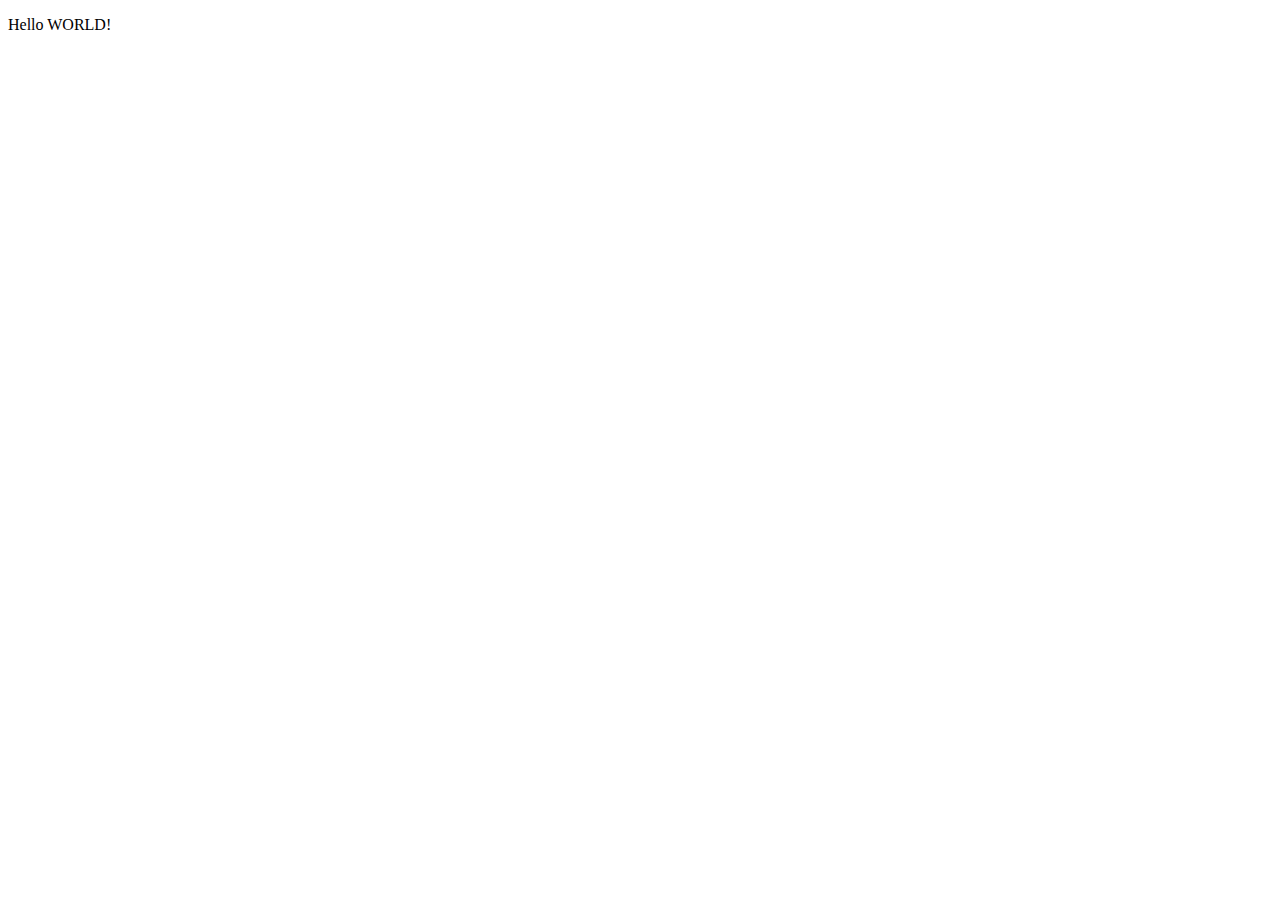
==== thrive-home.html @ 9aac4efb "first commit" ====
<!DOCTYPE html>
<html lang="en">

<head>
    <meta charset="UTF-8">
    <meta name="viewport" content="width=device-width, initial-scale=1.0">
    <meta http-equiv="X-UA-Compatible" content="ie=edge">
    <title>Document</title>
    <link rel="stylesheet" href="styles.css">
</head>

<body>
    <section id="content">
        <p>Hello WORLD!</p>

    </section>

</body>

</html>
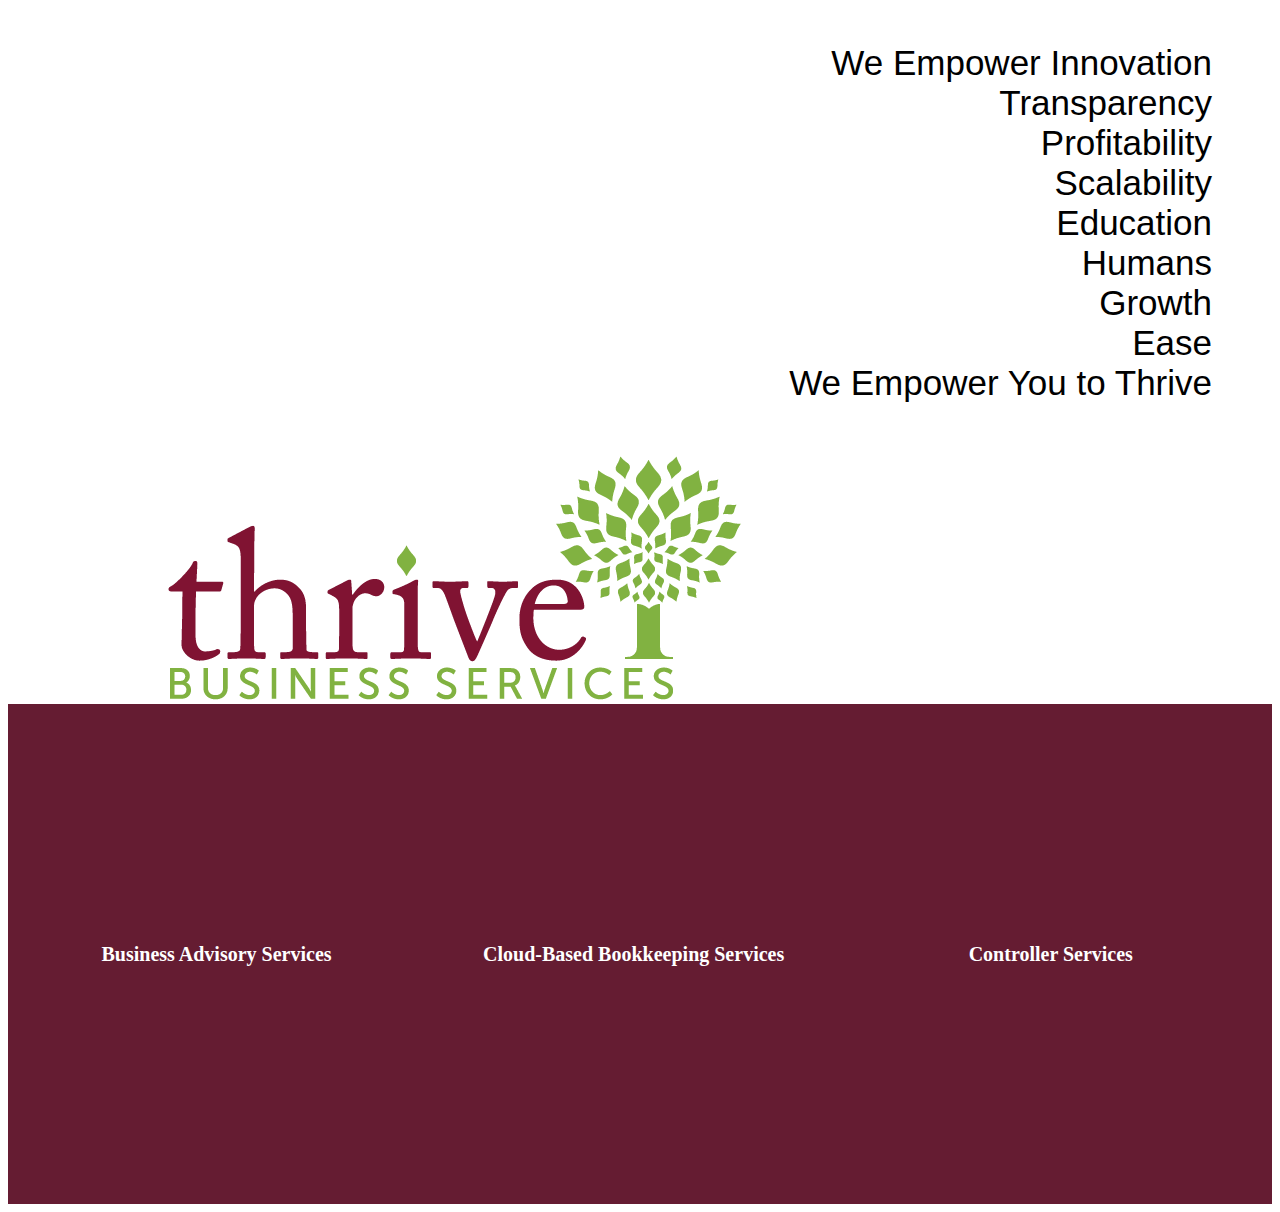
==== commit 016c8065: "thurs midday commit" ====
--- a/thrive-home.html
+++ b/thrive-home.html
@@ -6,14 +6,54 @@
     <meta name="viewport" content="width=device-width, initial-scale=1.0">
     <meta http-equiv="X-UA-Compatible" content="ie=edge">
     <title>Document</title>
-    <link rel="stylesheet" href="styles.css">
+    <link rel="stylesheet" href="style.css">
 </head>
 
 <body>
-    <section id="content">
-        <p>Hello WORLD!</p>
+    <div class="landing-zone">
+        <div class=landing-text>
+            <h3 id="landing-text">
+                We Empower Innovation
+                <br>
+                Transparency
+                <br>
+                Profitability
+                <br>
+                Scalability
+                <br>
+                Education
+                <br>
+                Humans
+                <br>
+                Growth
+                <br>
+                Ease
+                <br>
+                We Empower You to Thrive
+            </h3>
+        </div>
+        <div> 
+            <img class="landing-logo" src="thrive-logo_logo.png">
+        </div>
+        <div>
+            <div class="btn-wrapper">
+                <a class="cta" href="#" data-title="Explore Services"></a>
+                <a class="cta" href="#" data-title="Let's Chat!"></a>
+            </div>
+        </div>
+        <div class="services">
+            <div id="service1">
+                <h2 class="service-text">Business Advisory Services</h2>
+            </div>
+            <div id="service2">
+                <h2 class="service-text">Cloud-Based Bookkeeping Services</h2>
+            </div>
+            <div id="service3">
+                <h2 class="service-text">Controller Services</h2>
+            </div>
+        </div>
+    </div>
 
-    </section>
 
 </body>
 
--- a/style.css
+++ b/style.css
@@ -0,0 +1,67 @@
+/*
+ Theme Name:   Avada Child
+ Theme URI:    https://avada.theme-fusion.com/
+ Description:  Avada Child Theme
+ Author:       ThemeFusion
+ Author URI:   https://theme-fusion.com/
+ Template:     Avada
+ Version:      1.0.0
+ Text Domain:  Avada
+*/
+
+.menu-text {
+    color: black;
+}
+
+.services {
+    display: flex;
+}
+
+.landing-text{
+    float: right;
+    width: 100%;
+    text-align: right;
+    height: 28em;
+}
+
+#landing-text{
+    font-size: 35px;
+    font-family: roboto, sans-serif;
+    font-style: normal;
+    font-weight: 400;
+    padding-right: 60px;
+}
+
+.landing-logo {
+    padding: 0 160px;
+}
+.services{
+    height: 500px;
+    background-color: #651c32;
+    color: white;
+    display: flex;
+    flex-direction: row;
+}
+
+.service-text{
+    text-align: center;
+    font-size: 20px;
+    margin: auto;
+    position: relative;
+    top: 50%;
+    transform: translateY(-50%);
+}
+
+#service1{
+    order: 1;
+    width: 33%;
+}
+
+#service2{
+    order: 2;
+    width: 33%;
+}
+#service3{
+    order: 3;
+    width: 33%;
+}
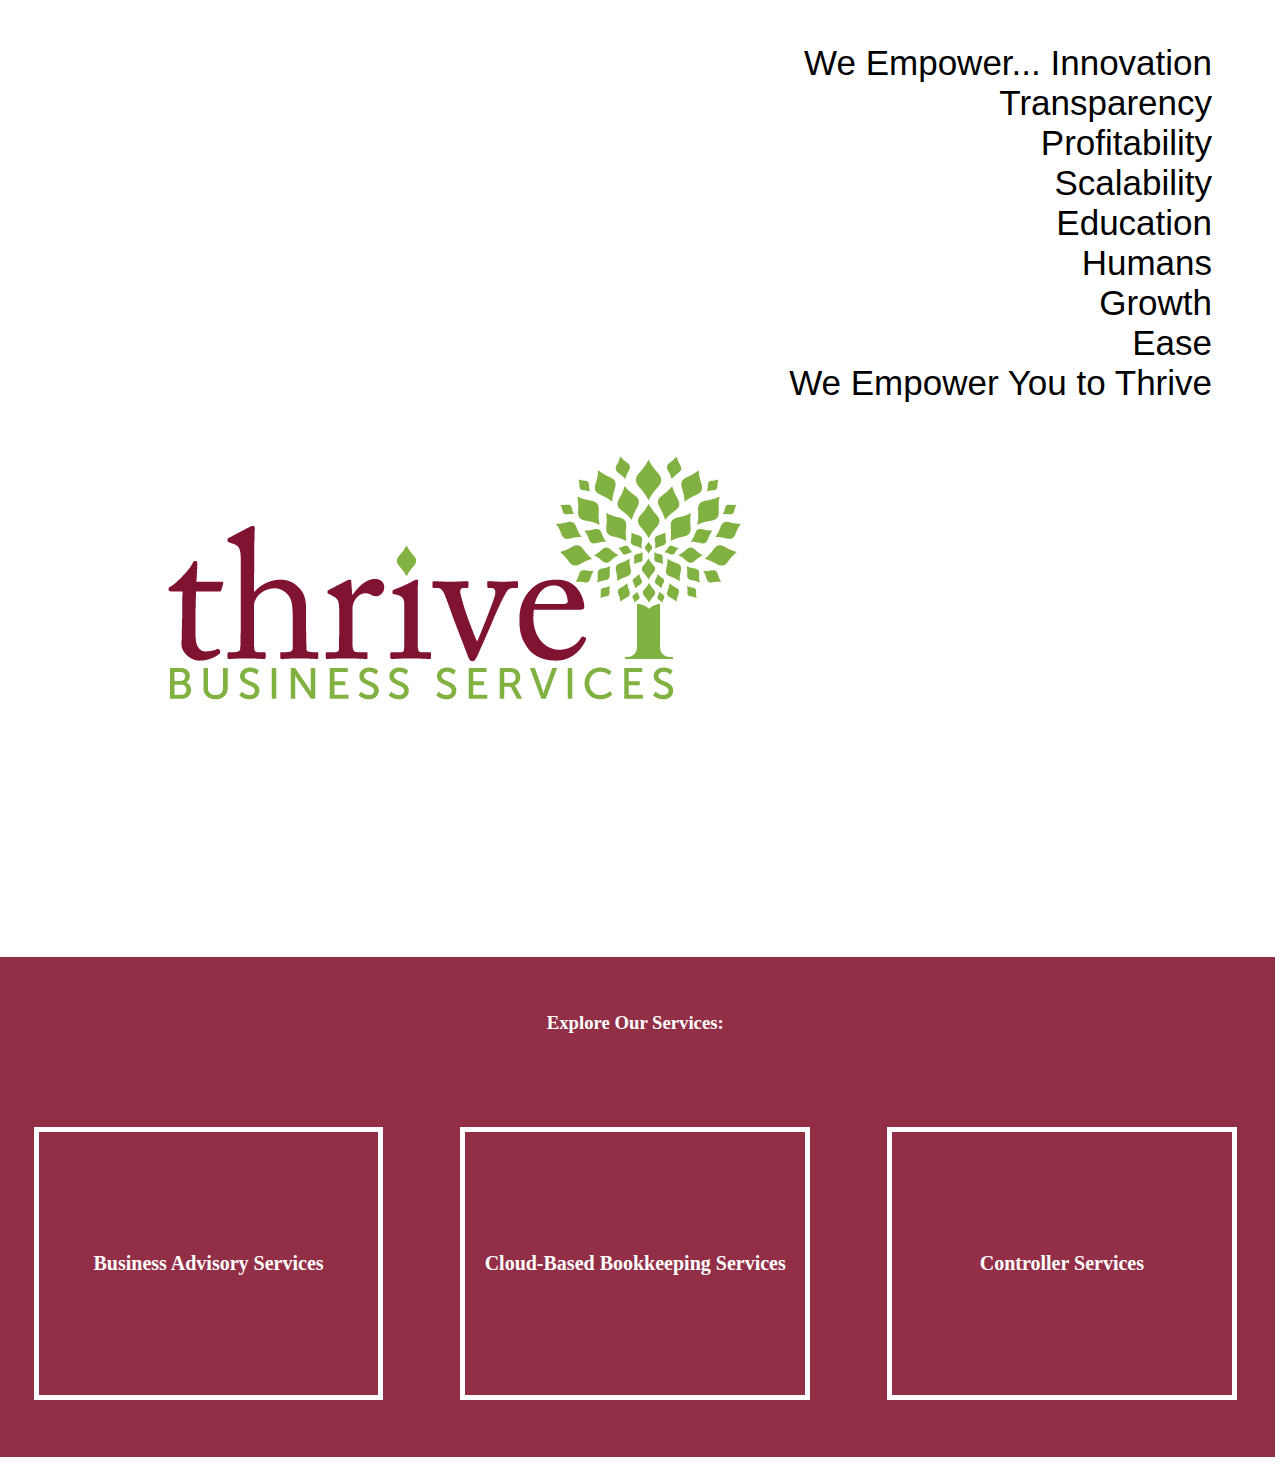
==== commit 8a72ad18: "thurs end of day commit" ====
--- a/thrive-home.html
+++ b/thrive-home.html
@@ -10,10 +10,11 @@
 </head>
 
 <body>
+    <!-- 1st white panel -->
     <div class="landing-zone">
         <div class=landing-text>
             <h3 id="landing-text">
-                We Empower Innovation
+                We Empower... Innovation
                 <br>
                 Transparency
                 <br>
@@ -32,16 +33,26 @@
                 We Empower You to Thrive
             </h3>
         </div>
-        <div> 
+        <div>
             <img class="landing-logo" src="thrive-logo_logo.png">
         </div>
-        <div>
-            <div class="btn-wrapper">
-                <a class="cta" href="#" data-title="Explore Services"></a>
-                <a class="cta" href="#" data-title="Let's Chat!"></a>
-            </div>
+    </div>
+    <div>
+        <div class="btn-wrapper">
+            <a class="cta" href="#" data-title="Explore Services"></a>
+            <a class="cta" href="#" data-title="Let's Chat!"></a>
         </div>
-        <div class="services">
+    </div>
+    <!-- 2nd white panel -->
+    <div class="services">
+        <div class="services-title center">
+            <br></br>
+            <h3>
+                Explore Our Services:
+            </h3>
+            <br></br>
+        </div>
+        <div class="flexbox-container">
             <div id="service1">
                 <h2 class="service-text">Business Advisory Services</h2>
             </div>
@@ -55,6 +66,7 @@
     </div>
 
 
+
 </body>
 
 </html>--- a/style.css
+++ b/style.css
@@ -13,8 +13,12 @@
     color: black;
 }
 
-.services {
-    display: flex;
+.center{
+    text-align: center;
+}
+
+.landing-zone{
+    padding: 0 0 20% 0;
 }
 
 .landing-text{
@@ -37,10 +41,11 @@
 }
 .services{
     height: 500px;
-    background-color: #651c32;
+    background-color: #922f47;
     color: white;
-    display: flex;
-    flex-direction: row;
+    width: 100vw;
+    position: relative;
+    margin-left: -1vw;
 }
 
 .service-text{
@@ -52,16 +57,42 @@
     transform: translateY(-50%);
 }
 
+.services-title{
+    width: 50%;
+    margin: auto;
+    align-content: center;
+    
+}
+
+
+.flexbox-container{
+    display: flex;
+    flex-direction: row;
+    height: 350px;
+}
+
 #service1{
     order: 1;
     width: 33%;
+    border-style: solid;
+    border-width: 5px;
+    border-color: white;
+    margin: 3%;
 }
 
 #service2{
     order: 2;
     width: 33%;
+    border-style: solid;
+    border-width: 5px;
+    border-color: white;
+    margin: 3%;
 }
 #service3{
     order: 3;
     width: 33%;
+    border-style: solid;
+    border-width: 5px;
+    border-color: white;
+    margin: 3%;
 }
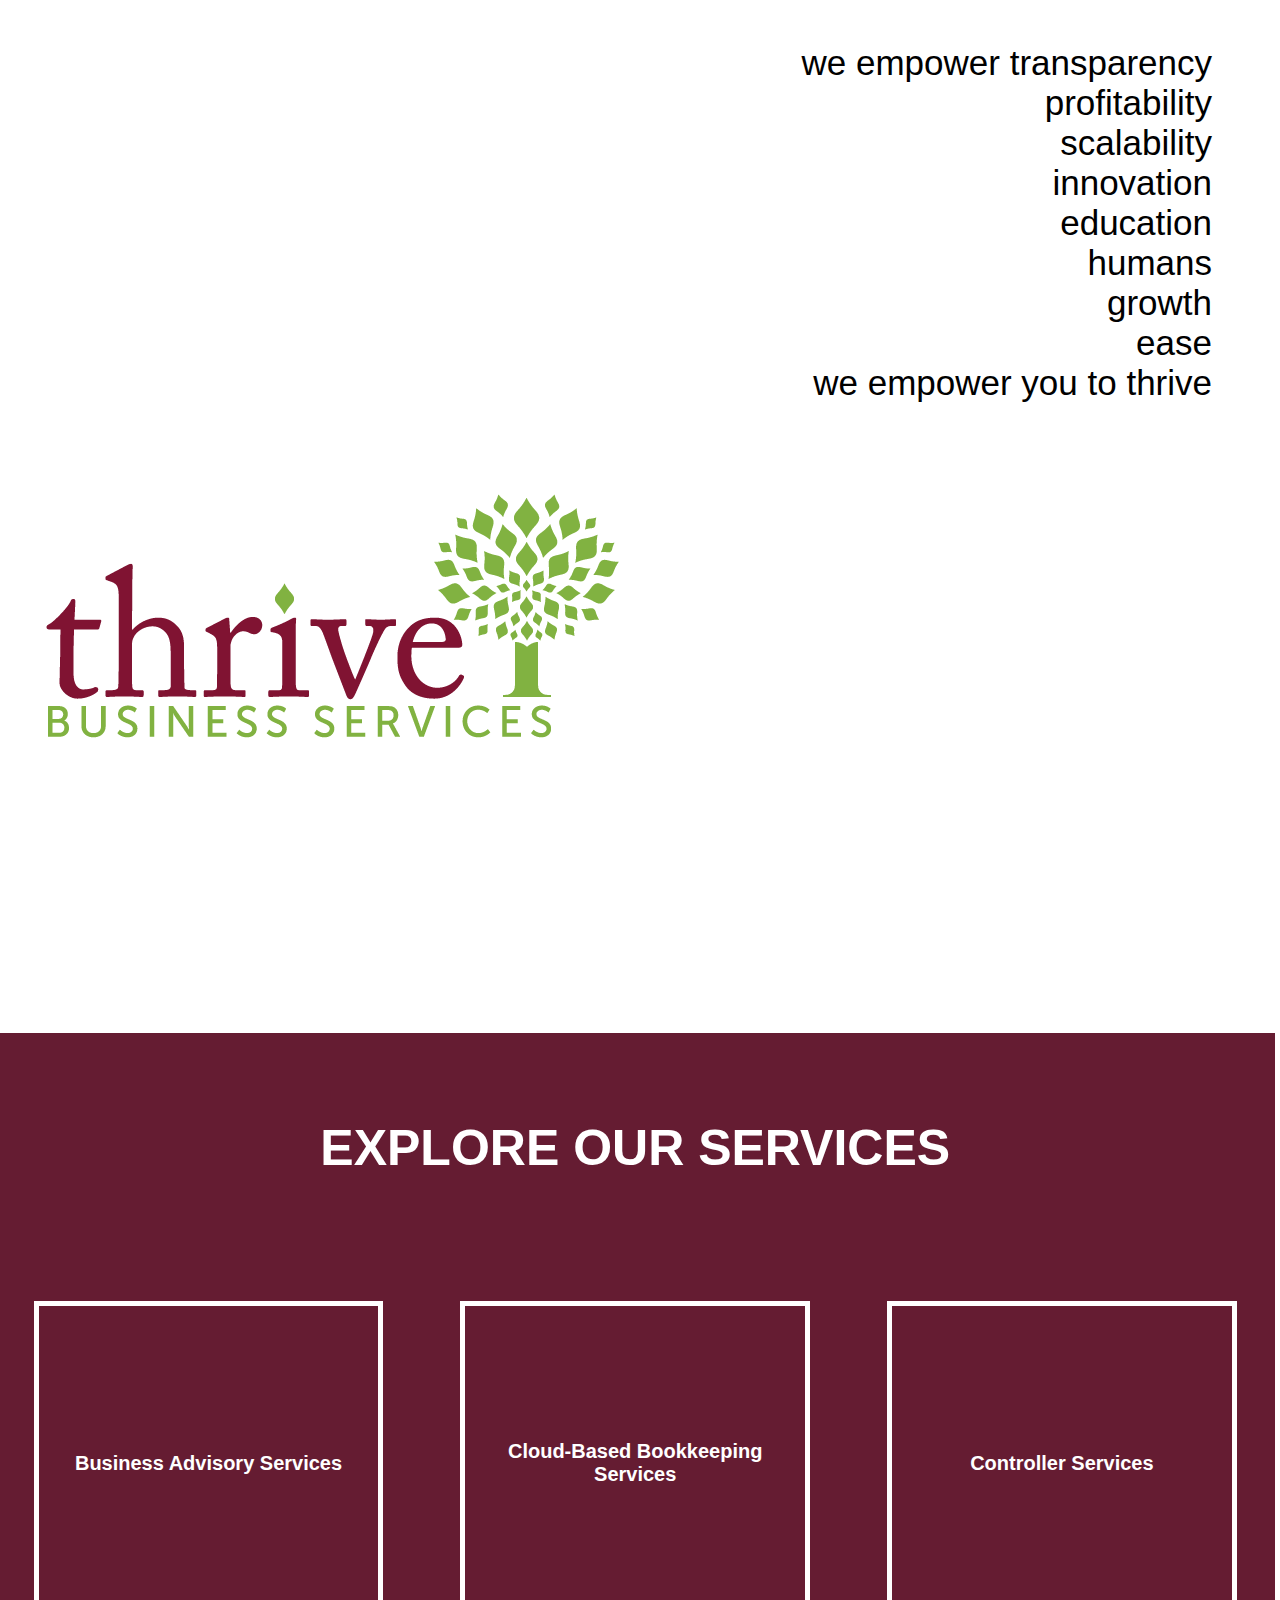
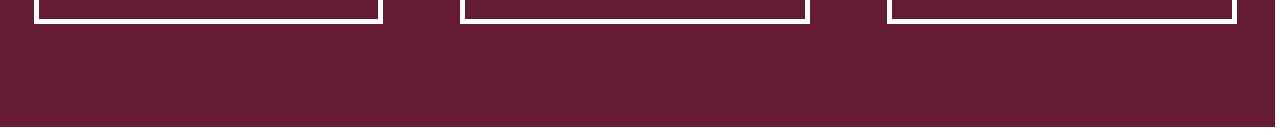
==== commit c8455c33: "thursday nighttime commit" ====
--- a/thrive-home.html
+++ b/thrive-home.html
@@ -14,23 +14,23 @@
     <div class="landing-zone">
         <div class=landing-text>
             <h3 id="landing-text">
-                We Empower... Innovation
+                we empower transparency
                 <br>
-                Transparency
+                profitability
                 <br>
-                Profitability
+                scalability
                 <br>
-                Scalability
+                innovation
                 <br>
-                Education
+                education
                 <br>
-                Humans
+                humans
                 <br>
-                Growth
+                growth
                 <br>
-                Ease
+                ease
                 <br>
-                We Empower You to Thrive
+                we empower you to thrive
             </h3>
         </div>
         <div>
@@ -47,8 +47,8 @@
     <div class="services">
         <div class="services-title center">
             <br></br>
-            <h3>
-                Explore Our Services:
+            <h3 class="explore">
+                EXPLORE OUR SERVICES
             </h3>
             <br></br>
         </div>
@@ -56,10 +56,10 @@
             <div id="service1">
                 <h2 class="service-text">Business Advisory Services</h2>
             </div>
-            <div id="service2">
+            <div id="service1">
                 <h2 class="service-text">Cloud-Based Bookkeeping Services</h2>
             </div>
-            <div id="service3">
+            <div id="service1">
                 <h2 class="service-text">Controller Services</h2>
             </div>
         </div>
--- a/style.css
+++ b/style.css
@@ -37,15 +37,21 @@
 }
 
 .landing-logo {
-    padding: 0 160px;
+    padding: 3%;
 }
 .services{
-    height: 500px;
-    background-color: #922f47;
+    background-color: #651c32;
     color: white;
     width: 100vw;
     position: relative;
     margin-left: -1vw;
+    font-family: cubano, sans-serif;
+    font-style: normal;
+    font-weight: 400;
+}
+
+.explore{
+    font-size:50px;
 }
 
 .service-text{
@@ -68,7 +74,8 @@
 .flexbox-container{
     display: flex;
     flex-direction: row;
-    height: 350px;
+    height: 400px;
+    padding: 0 0 5% 0;
 }
 
 #service1{
@@ -79,20 +86,3 @@
     border-color: white;
     margin: 3%;
 }
-
-#service2{
-    order: 2;
-    width: 33%;
-    border-style: solid;
-    border-width: 5px;
-    border-color: white;
-    margin: 3%;
-}
-#service3{
-    order: 3;
-    width: 33%;
-    border-style: solid;
-    border-width: 5px;
-    border-color: white;
-    margin: 3%;
-}
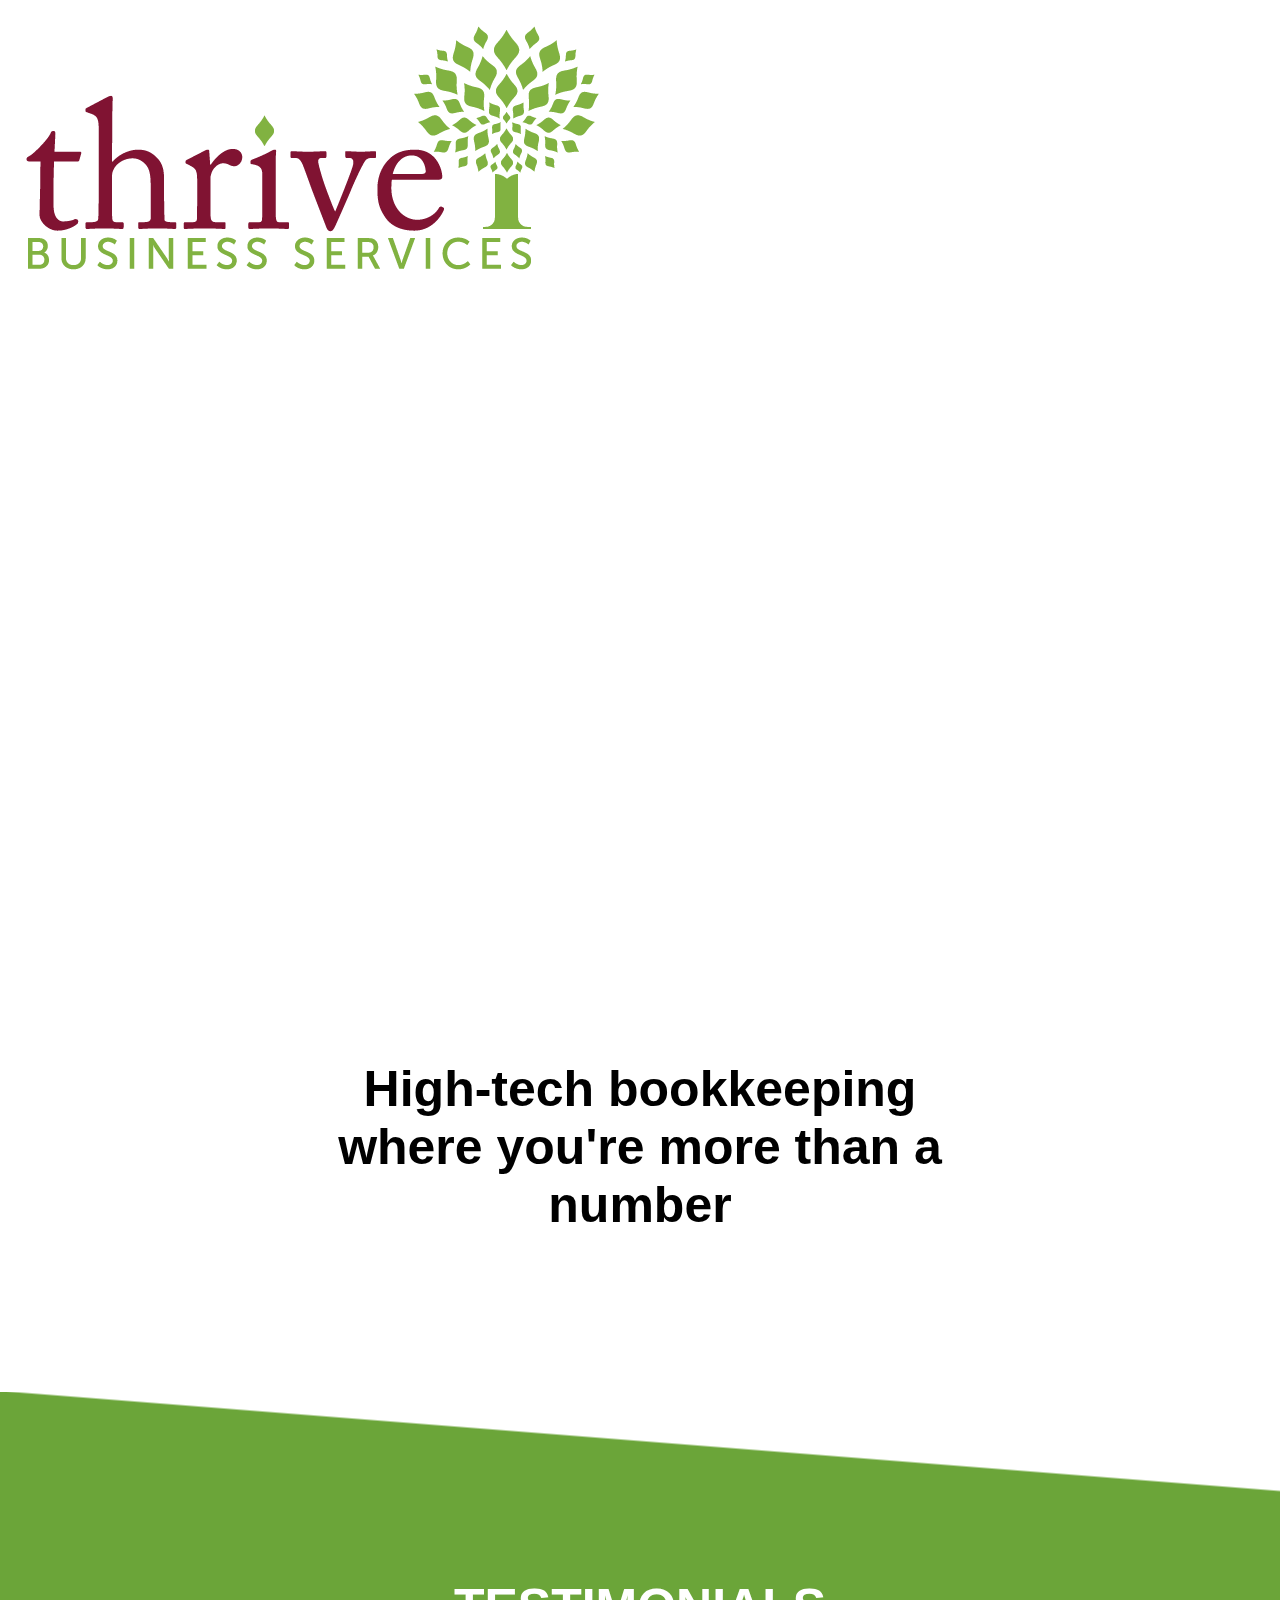
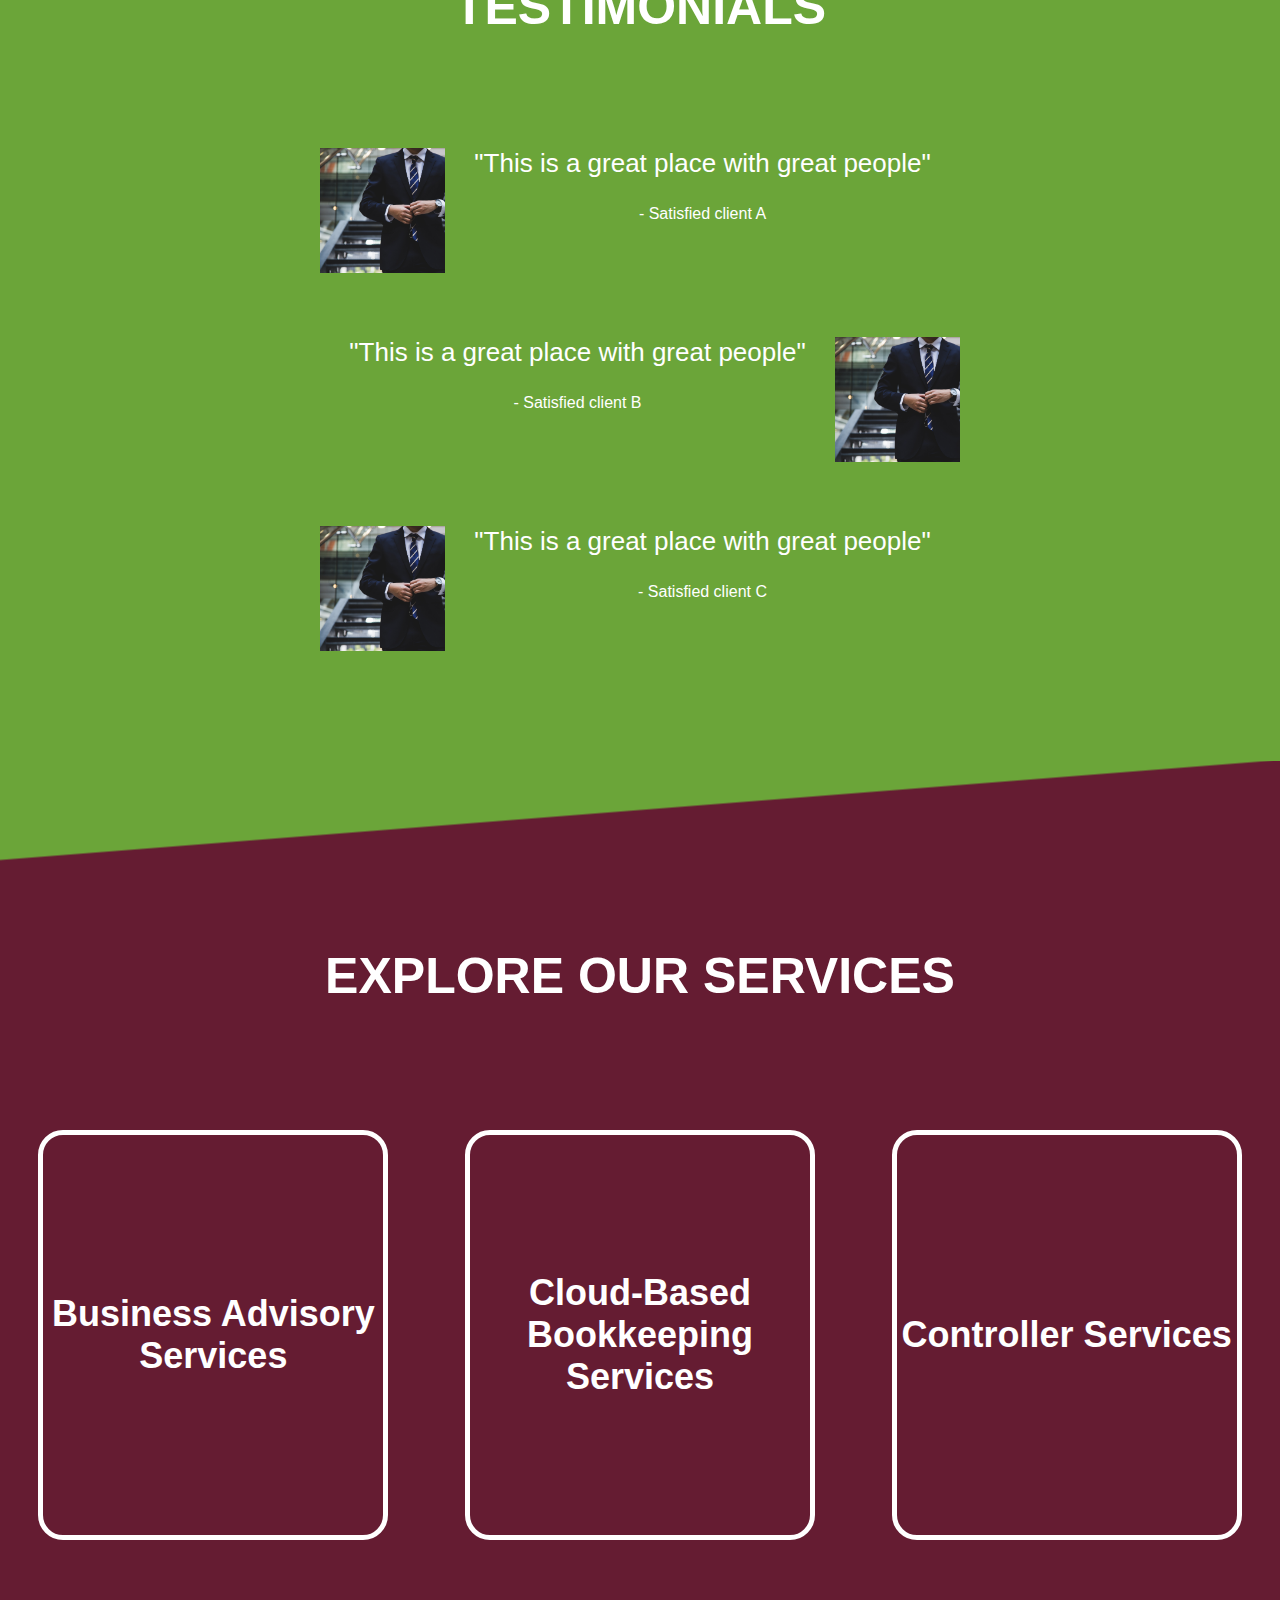
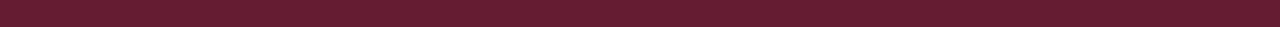
==== commit 9be56f1e: "fri midday commit" ====
--- a/thrive-home.html
+++ b/thrive-home.html
@@ -43,7 +43,78 @@
             <a class="cta" href="#" data-title="Let's Chat!"></a>
         </div>
     </div>
-    <!-- 2nd white panel -->
+
+        <!-- white panel -->
+        <div class="white-panel">
+                <div class="services-title center">
+                    <br></br>
+                    <h3 class="explore">
+                        High-tech bookkeeping where you're more than a number
+                    </h3>
+                    <br></br>
+                </div>
+
+                <br></br>
+                <br></br>
+            </div>
+
+    <!-- green panel -->
+    <div class="divider1"></div>
+    <div class="green-panel">
+            <div class="services-title center">
+                <br></br>
+                <h3 class="explore">
+                    TESTIMONIALS
+                </h3>
+                <br></br>
+            <div class="test-1">
+                <div id="client1">
+
+                </div>
+                <p class="quote">
+                    "This is a great place with great people"
+                </p>
+                <p>
+                    - Satisfied client A
+                </p>
+                <br></br>
+                <br></br>
+            </div>
+            <div class="test-1">
+                    <div id="client2">
+                    
+                        </div>
+                <p class="quote">
+                    "This is a great place with great people"
+                </p>
+                <p>
+                    - Satisfied client B
+                </p>
+                <br></br>
+                <br></br>
+            </div>
+            <div class="test-1">
+                    <div id="client1">
+                    
+                        </div>
+                <p class="quote">
+                    "This is a great place with great people"
+                </p>
+                <p>
+                    - Satisfied client C
+                </p>
+                <br></br>
+            </div>
+
+                <br></br>
+                <br></br>
+                <br></br>
+
+            </div>
+
+        </div>
+        <div class="divider2"></div>
+    <!-- maroon panel -->
     <div class="services">
         <div class="services-title center">
             <br></br>
@@ -53,16 +124,29 @@
             <br></br>
         </div>
         <div class="flexbox-container">
-            <div id="service1">
+            <div class="service-card" id="service1">
                 <h2 class="service-text">Business Advisory Services</h2>
+                <p class="service-text service-description">
+                        EXPLORE</p>
             </div>
-            <div id="service1">
+            <div class="service-card" id="service2">
                 <h2 class="service-text">Cloud-Based Bookkeeping Services</h2>
+                <p class="service-text service-description">
+                    From accounts payable and receivable to payroll preparation, processing 
+                    and expense classification, our cloud-based bookkeeping services offer full, 
+                    real-time clarity.
+                    </p>
             </div>
-            <div id="service1">
+            <div class="service-card" id="service3">
                 <h2 class="service-text">Controller Services</h2>
+                <p class="service-text service-description"> 
+                    EXPLORE</p>
             </div>
+            <br></br>
+            <br></br>
         </div>
+        <br></br>
+        <br></br>
     </div>
 
 
--- a/style.css
+++ b/style.css
@@ -18,7 +18,13 @@
 }
 
 .landing-zone{
-    padding: 0 0 20% 0;
+    /* padding: 0 0 20% 0; */
+    background-image: url("pic2.jpg");
+    background-size: cover;
+    background-repeat: no-repeat;
+    margin: -1vw;
+    height: 1000px;
+
 }
 
 .landing-text{
@@ -26,6 +32,7 @@
     width: 100%;
     text-align: right;
     height: 28em;
+    color: white;
 }
 
 #landing-text{
@@ -38,13 +45,42 @@
 
 .landing-logo {
     padding: 3%;
+    position: absolute;
 }
+
+.white-panel{
+    /* background-image: url("pattern.png"); */
+    background-color: white;
+    color:black;
+    width: 100vw;
+    position: relative;
+    font-family: cubano, sans-serif;
+    font-style: normal;
+    font-weight: 400;
+}
+
+
+.green-panel{
+    background-color: #6ba539;
+    color: white;
+    width: 100vw;
+    position: relative;
+    font-family: cubano, sans-serif;
+    font-style: normal;
+    font-weight: 400;
+}
+
+#client1{
+    background-color: white;
+}
+
+
+
 .services{
     background-color: #651c32;
     color: white;
     width: 100vw;
     position: relative;
-    margin-left: -1vw;
     font-family: cubano, sans-serif;
     font-style: normal;
     font-weight: 400;
@@ -56,18 +92,28 @@
 
 .service-text{
     text-align: center;
-    font-size: 20px;
+    font-size: 36px;
     margin: auto;
     position: relative;
     top: 50%;
     transform: translateY(-50%);
 }
 
+.service-description{
+    font-size: 16px;
+    display: none;
+}
+
+.service-card:hover .service-description{
+    font-size: 16px;
+    display: block;
+}
+
+
 .services-title{
     width: 50%;
     margin: auto;
     align-content: center;
-    
 }
 
 
@@ -78,11 +124,76 @@
     padding: 0 0 5% 0;
 }
 
-#service1{
+.service-card{
     order: 1;
     width: 33%;
     border-style: solid;
     border-width: 5px;
     border-color: white;
+    border-radius: 25px;
     margin: 3%;
+    transition: all 0.5s;
+    height: 100%;
 }
+
+.service-card:hover{
+    color: #651c32;
+    background: #fff;
+    cursor: pointer;
+
+}
+
+#service1:hover{
+    color:white;
+    background-image: url("pic12.jpg");
+    background-size: cover;
+    background-repeat: no-repeat;
+    transition: background-image 1s ease-in-out;
+    
+}
+
+.divider1{
+    width:100%;
+    height:100px;
+    position: inherit;
+    left:0px;
+    background: linear-gradient(to left bottom, #fff 49%, #6ba539 50%),    linear-gradient(-50deg, #ffffff 16px, #000 0);
+}
+
+
+.divider2{
+        width:100%;
+        height:100px;
+        position: inherit;
+        left:0px;
+        background: linear-gradient(to right bottom, #6ba539 49%, #651c32 50%),    linear-gradient(-50deg, #651c32 16px, #000 0);
+      }
+
+body, html{
+        margin:0;
+        padding:0;
+    }
+
+.quote{
+    font-size: 26px;
+}
+
+#client1{
+    background-image: url("pic12.jpg");
+    background-size: cover;
+    background-repeat: no-repeat;
+    width: 125px;
+    height: 125px;
+    clear: left;
+    float: left;
+}
+
+#client2{
+    background-image: url("pic12.jpg");
+    background-size: cover;
+    background-repeat: no-repeat;
+    width: 125px;
+    height: 125px;
+    clear: right;
+    float: right;
+}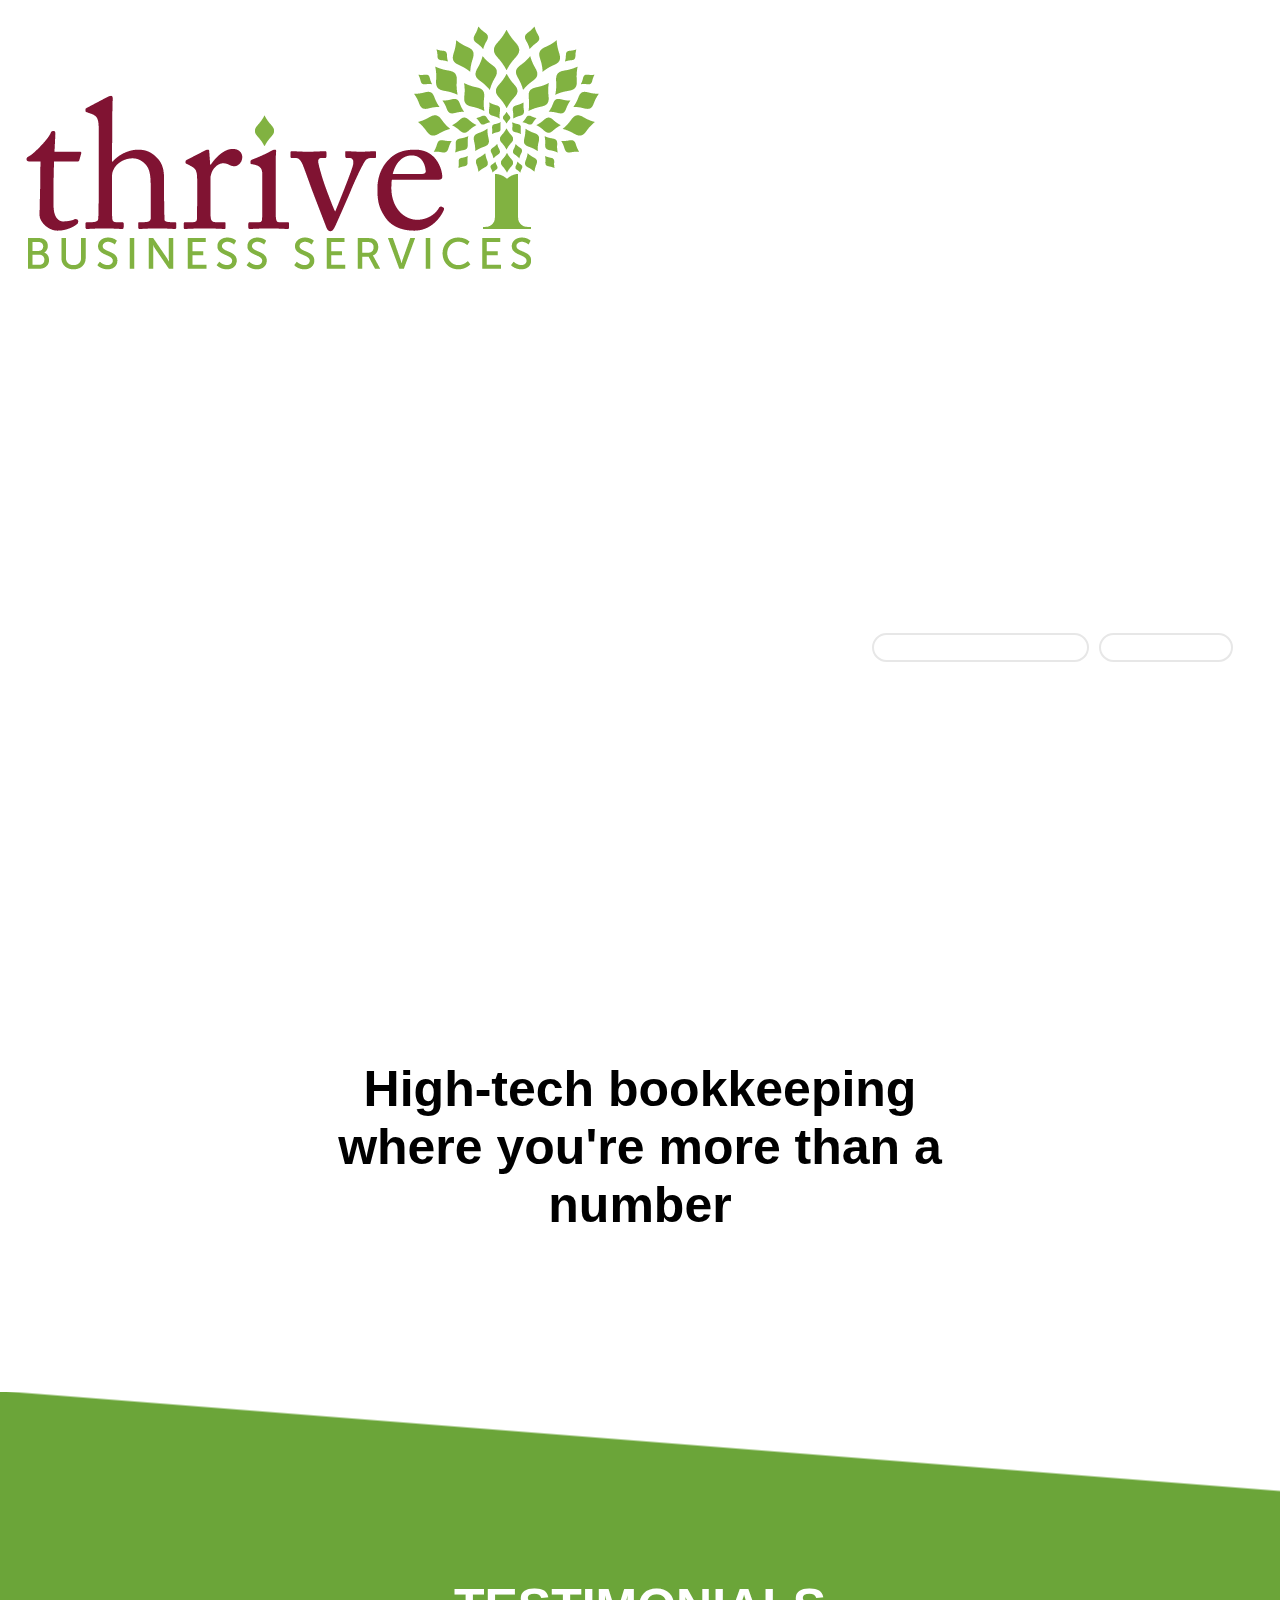
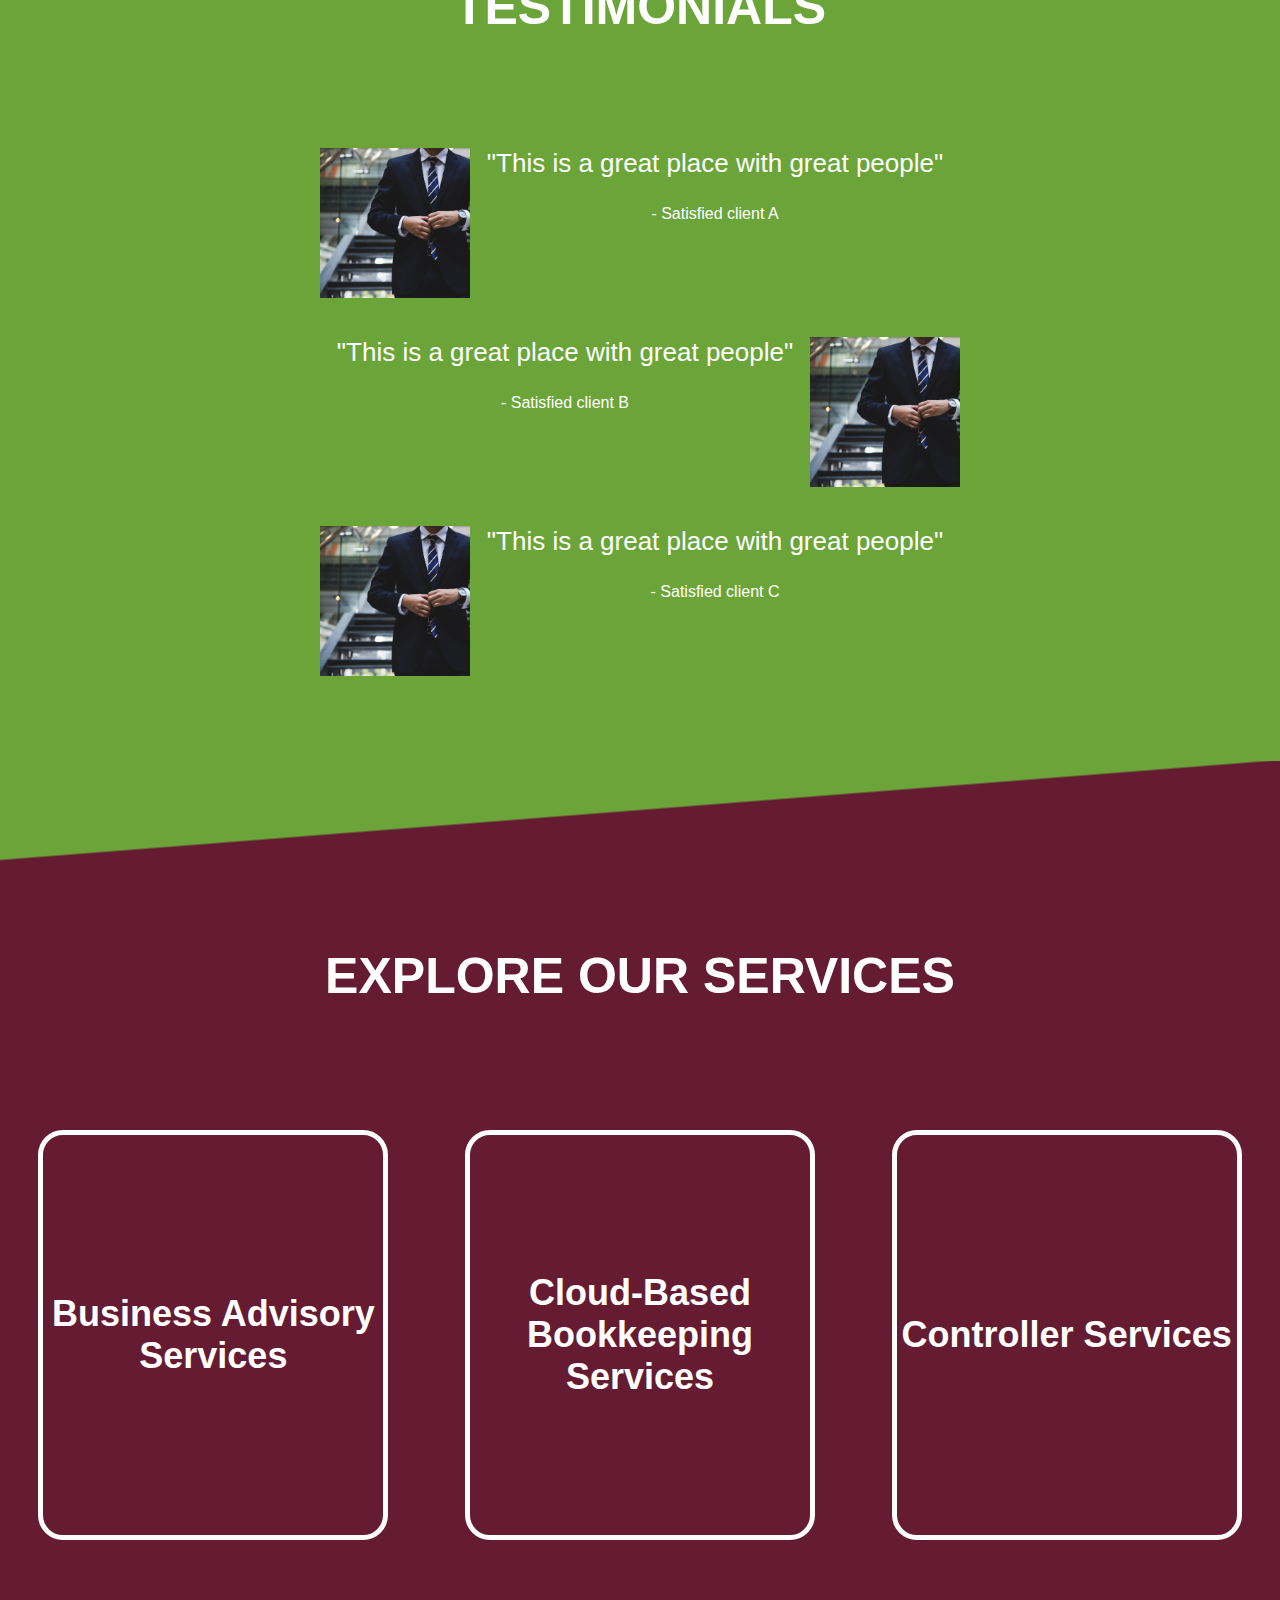
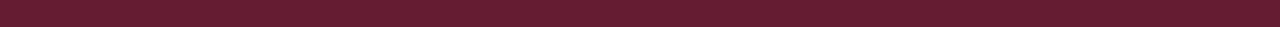
==== commit 6015d404: "friday end of day commit" ====
--- a/thrive-home.html
+++ b/thrive-home.html
@@ -31,6 +31,9 @@
                 ease
                 <br>
                 we empower you to thrive
+                <br></br>
+                <button class="button button1">EXPLORE SERVICES</button>
+                <button class="button button2">LET'S CHAT!</button>
             </h3>
         </div>
         <div>
--- a/style.css
+++ b/style.css
@@ -19,7 +19,9 @@
 
 .landing-zone{
     /* padding: 0 0 20% 0; */
-    background-image: url("pic2.jpg");
+    background-image: 
+        url("pic2.jpg");
+        /* url("quizresults.png"); */
     background-size: cover;
     background-repeat: no-repeat;
     margin: -1vw;
@@ -33,6 +35,7 @@
     text-align: right;
     height: 28em;
     color: white;
+    margin-top: 200px;
 }
 
 #landing-text{
@@ -91,6 +94,7 @@
 }
 
 .service-text{
+    padding:1%;
     text-align: center;
     font-size: 36px;
     margin: auto;
@@ -148,8 +152,8 @@
     background-image: url("pic12.jpg");
     background-size: cover;
     background-repeat: no-repeat;
-    transition: background-image 1s ease-in-out;
-    
+    /* transition: background-image 1s ease-in-out; */
+    transition-timing-function: cubic-bezier(0, 1, 0.5, 1);
 }
 
 .divider1{
@@ -182,8 +186,8 @@
     background-image: url("pic12.jpg");
     background-size: cover;
     background-repeat: no-repeat;
-    width: 125px;
-    height: 125px;
+    width: 150px;
+    height: 150px;
     clear: left;
     float: left;
 }
@@ -192,8 +196,21 @@
     background-image: url("pic12.jpg");
     background-size: cover;
     background-repeat: no-repeat;
-    width: 125px;
-    height: 125px;
+    width: 150px;
+    height: 150px;
     clear: right;
     float: right;
-}+}
+
+button{
+    background-color: transparent;
+    font-size: 20px;
+    color: white;
+    border: 2px solid #e7e7e7;
+    border-radius: 25px;
+    clear: right;
+}
+
+button:hover {
+    background-color: #e7e7e7;
+}
